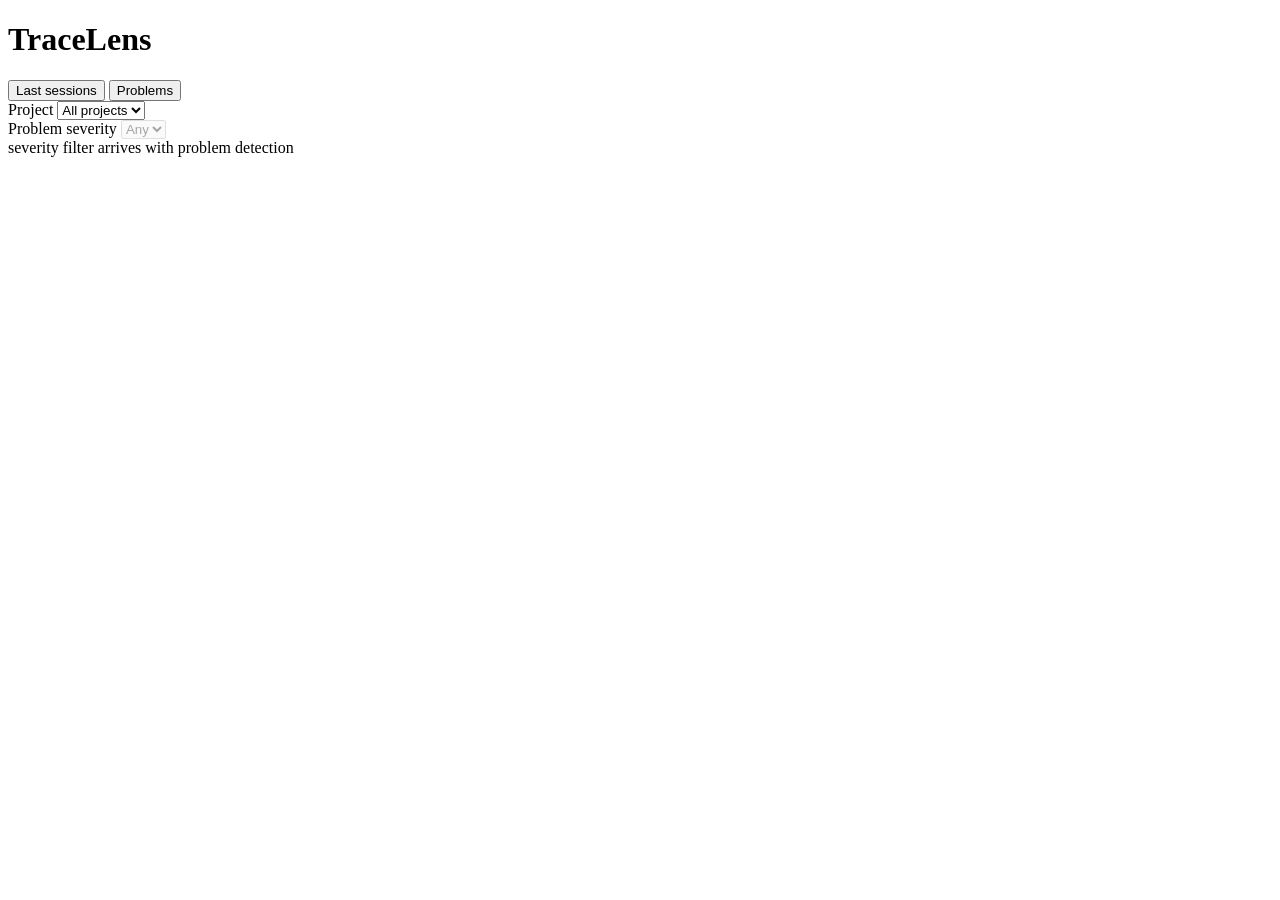
==== Final_app/web/index.html @ 3d8a6020 "New_fresh_app" ====
<!DOCTYPE html>
<html lang="en">
<head>
  <meta charset="utf-8">
  <meta name="viewport" content="width=device-width, initial-scale=1">
  <title>TraceLens</title>
  <link rel="stylesheet" href="/static/style.css">
</head>
<body>
  <div class="wrap">
    <header class="top">
      <h1>TraceLens</h1>
      <span class="sub" id="root-hint"></span>
    </header>

    <div class="tabs" role="tablist">
      <button class="tab" role="tab" id="tab-sessions"
              aria-selected="true" aria-controls="panel-sessions">Last sessions</button>
      <button class="tab" role="tab" id="tab-problems"
              aria-selected="false" aria-controls="panel-problems">Problems</button>
    </div>

    <section class="panel" id="panel-sessions" role="tabpanel" aria-labelledby="tab-sessions">
      <div class="filters">
        <div class="field">
          <label for="f-project">Project</label>
          <select id="f-project"><option value="">All projects</option></select>
        </div>

        <div class="field">
          <label for="f-severity">Problem severity</label>
          <select id="f-severity" disabled title="Problem detection is not implemented yet">
            <option value="any">Any</option>
          </select>
        </div>
        <span class="soon">severity filter arrives with problem detection</span>

        <span class="spacer"></span>

        <span class="soon" id="pending"></span>
      </div>

      <div id="llm-note"></div>
      <div id="sessions"></div>
    </section>

    <section class="panel" id="panel-problems" role="tabpanel"
             aria-labelledby="tab-problems" hidden>
      <div class="empty-state">
        <strong>Problems</strong><br>
        Not implemented yet — detectors and the severity filter land in a later step.
      </div>
    </section>
  </div>

  <script src="/static/common.js"></script>
  <script src="/static/app.js"></script>
</body>
</html>
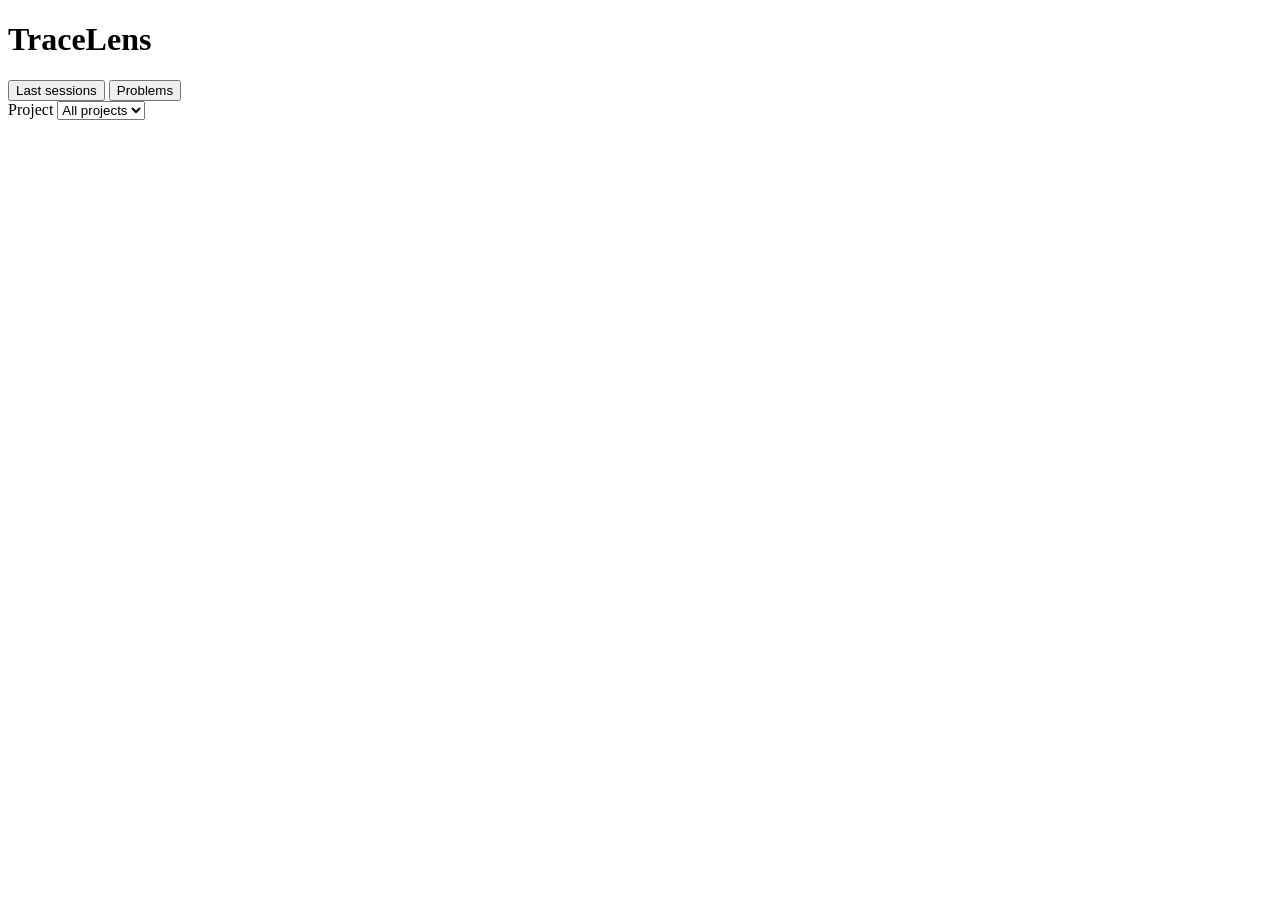
==== commit 21099c11: "Problems_specifcs_first_commit(task_forest + plan_mode)" ====
--- a/Final_app/web/index.html
+++ b/Final_app/web/index.html
@@ -27,29 +27,30 @@
           <select id="f-project"><option value="">All projects</option></select>
         </div>
 
-        <div class="field">
-          <label for="f-severity">Problem severity</label>
-          <select id="f-severity" disabled title="Problem detection is not implemented yet">
-            <option value="any">Any</option>
-          </select>
-        </div>
-        <span class="soon">severity filter arrives with problem detection</span>
-
         <span class="spacer"></span>
 
-        <span class="soon" id="pending"></span>
       </div>
 
       <div id="llm-note"></div>
       <div id="sessions"></div>
+      <div id="more" class="more"></div>
     </section>
 
     <section class="panel" id="panel-problems" role="tabpanel"
              aria-labelledby="tab-problems" hidden>
-      <div class="empty-state">
-        <strong>Problems</strong><br>
-        Not implemented yet — detectors and the severity filter land in a later step.
+      <div class="filters">
+        <div class="field">
+          <label for="f-problem-sort">Sort by</label>
+          <select id="f-problem-sort">
+            <option value="percent">Percentage saved (highest first)</option>
+            <option value="dollar">Money saved (highest first)</option>
+          </select>
+        </div>
+        <span class="spacer"></span>
       </div>
+
+      <div id="problems"></div>
+      <div id="problems-more" class="more"></div>
     </section>
   </div>
 
